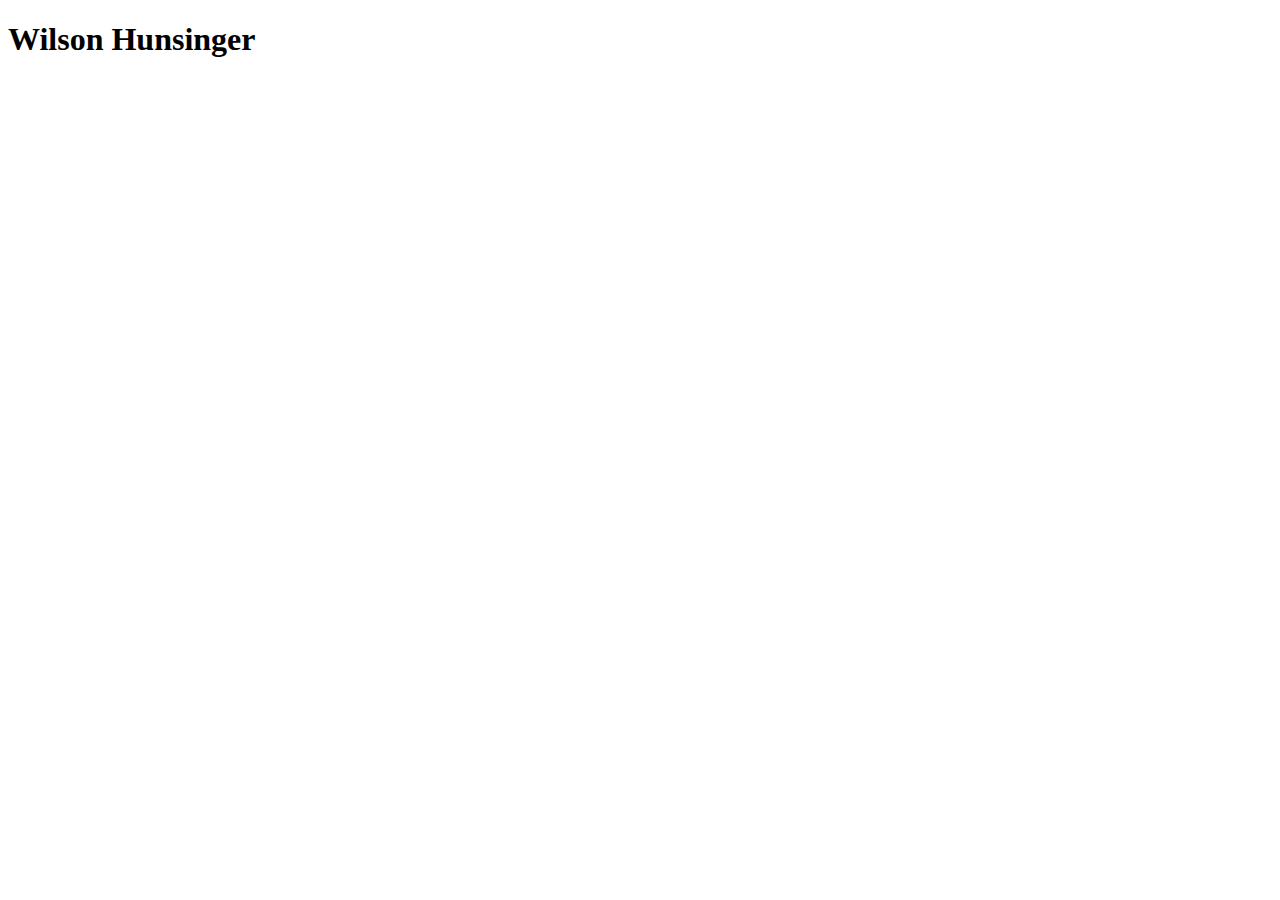
==== Index.html @ b3d33c93 "Created index.html" ====
<!DOCTYPE html>
<html lang="en">
<head>

    <meta charset="UTF-8">
    <meta name="viewport" content="width=device-width, initial-scale=1.0">
    <meta http-equiv="X-UA-Compatible" content="ie=edge">
    <title>IST363 Lab 1</title>
</head>
<body>
    <h1> Wilson Hunsinger </h1>
</body>
</html>
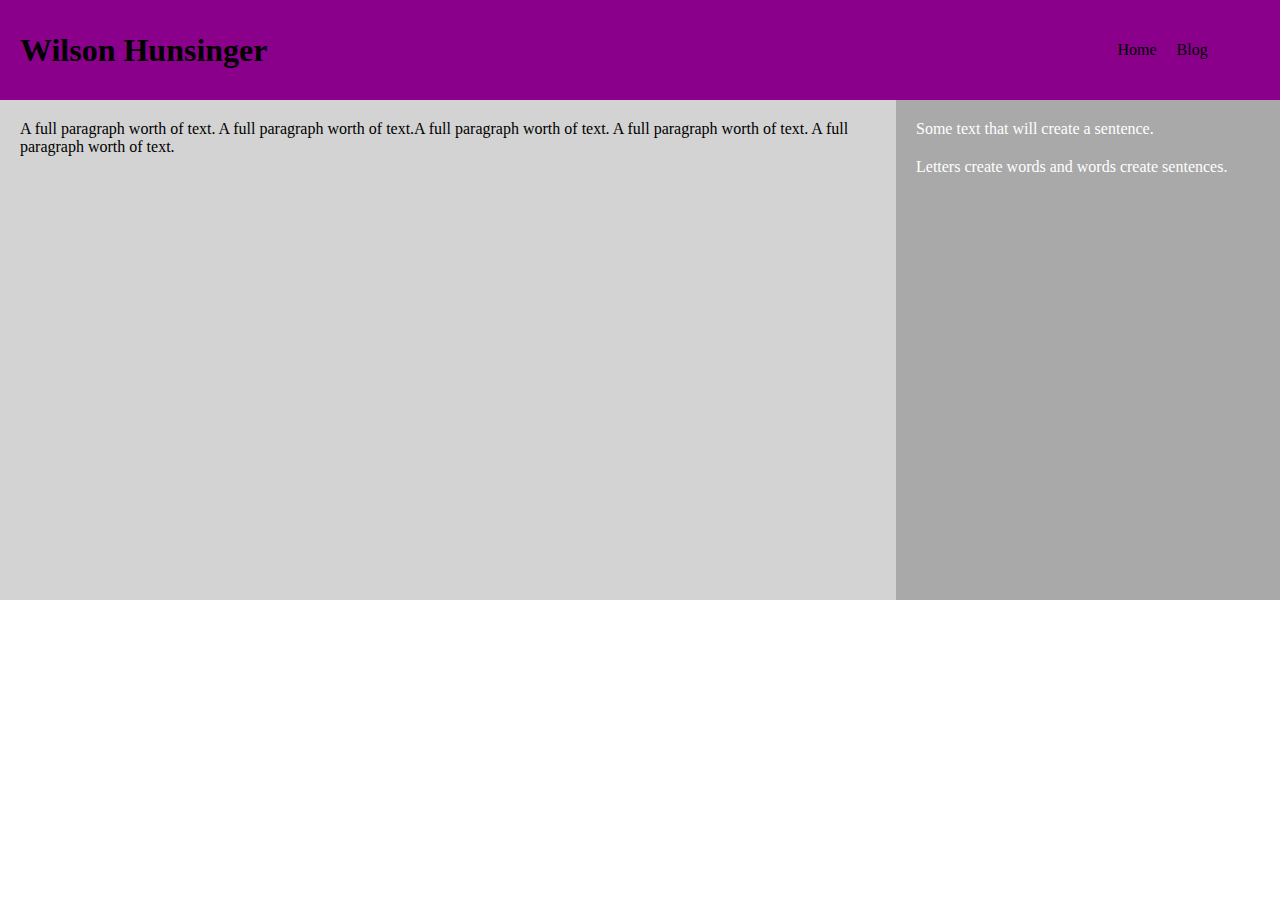
==== commit c36fabf9: "Created style.css and made index beautiful" ====
--- a/Index.html
+++ b/Index.html
@@ -6,8 +6,35 @@
     <meta name="viewport" content="width=device-width, initial-scale=1.0">
     <meta http-equiv="X-UA-Compatible" content="ie=edge">
     <title>IST363 Lab 1</title>
+    <link rel="stylesheet" href="style.css" /> 
 </head>
 <body>
-    <h1> Wilson Hunsinger </h1>
+    <div class="header">
+            <h1> Wilson Hunsinger </h1>
+            <ul>
+                <li> <a href="Index.html"> Home </a> </li>
+                <li> <a href="blog.html">  Blog </a> </li> 
+            </ul>
+    </div>
+
+    <div class="main">
+        <div class="wrapper">
+                <div class="content">
+                        <p> A full paragraph worth of text. A full paragraph worth of text.A full paragraph worth of text. A full paragraph worth of text. A full paragraph worth of text.</p>
+                    </div>
+            
+                    <div class="sidebar">
+                        <p>
+                            Some text that will create a sentence. 
+                        </p>
+            
+                        <p>
+                            Letters create words and words create sentences. 
+                        </p>
+                 </div>
+        </div>
+        
+    </div>
+    
 </body>
 </html>--- a/style.css
+++ b/style.css
@@ -0,0 +1,47 @@
+html, body{
+    padding:0px;
+    margin:0px;
+
+}
+.header{
+    height:60px;
+    line-height:60px;
+    padding:20px;
+    background-color:darkmagenta;
+    display:flex;
+}
+h1{
+    margin:0px;
+    padding:0px 850px 0px 0px ;
+}
+ul{
+    list-style:none;
+    margin:0px;
+    padding:0px;
+    display:flex;
+   
+}
+ul li a{
+    color:black;
+    text-decoration:none;
+    margin:0px 20px 0px 0px;
+}
+
+.content{
+    width:70%;
+    background-color:lightgrey;
+    min-height:500px;
+}
+.sidebar{
+    width:30%;
+    background-color:darkgray;
+    color:white;
+    min-height:500px;
+    
+}
+.wrapper{
+    display:flex;
+}
+p{
+    margin:20px;
+}